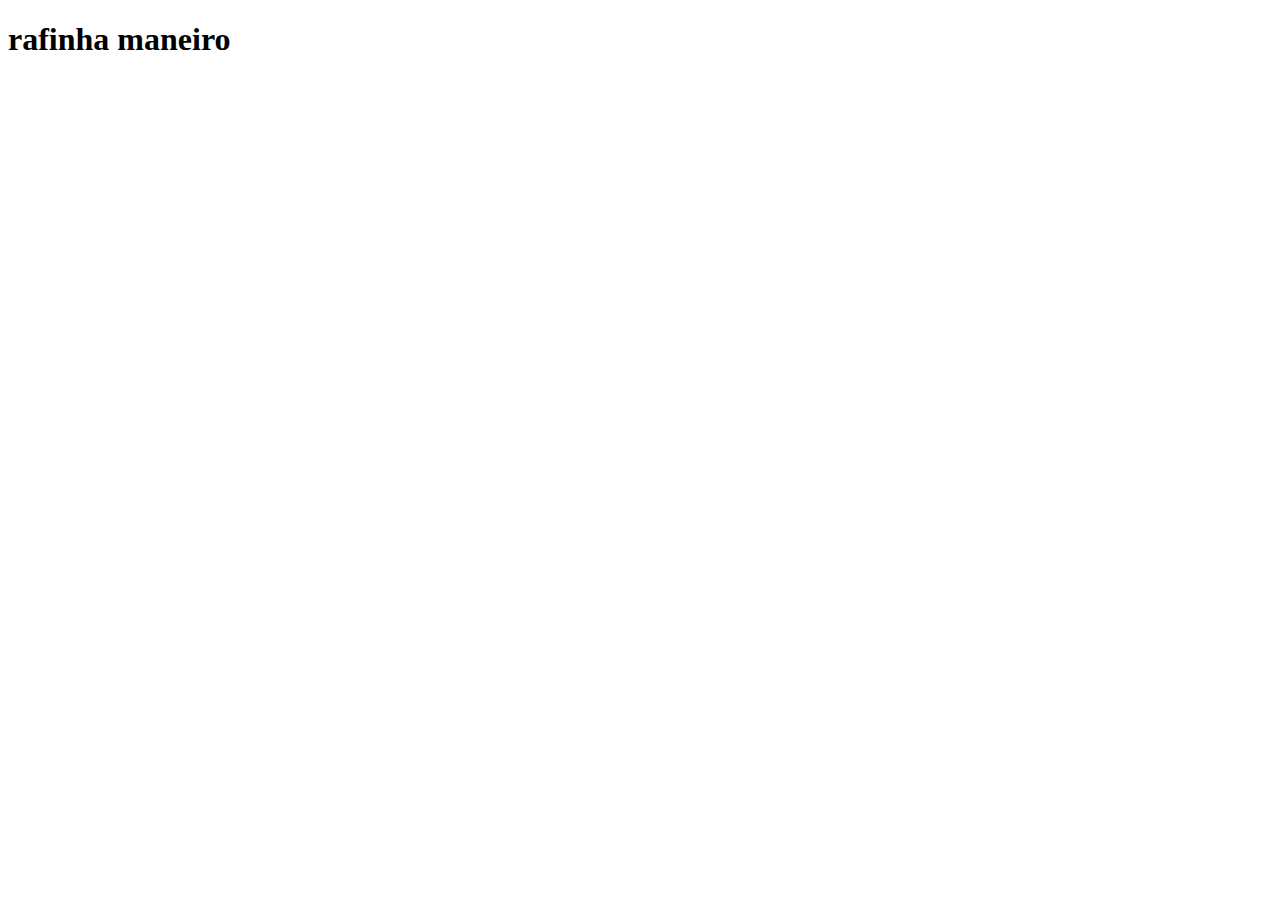
==== index.html @ c70c94d9 "criando h1zinho" ====
<!DOCTYPE html>
<html lang="en">
<head>
    <meta charset="UTF-8">
    <meta name="viewport" content="width=device-width, initial-scale=1.0">
    <title>Document</title>
</head>
<body>
    <h1>rafinha maneiro</h1>
</body>
</html>
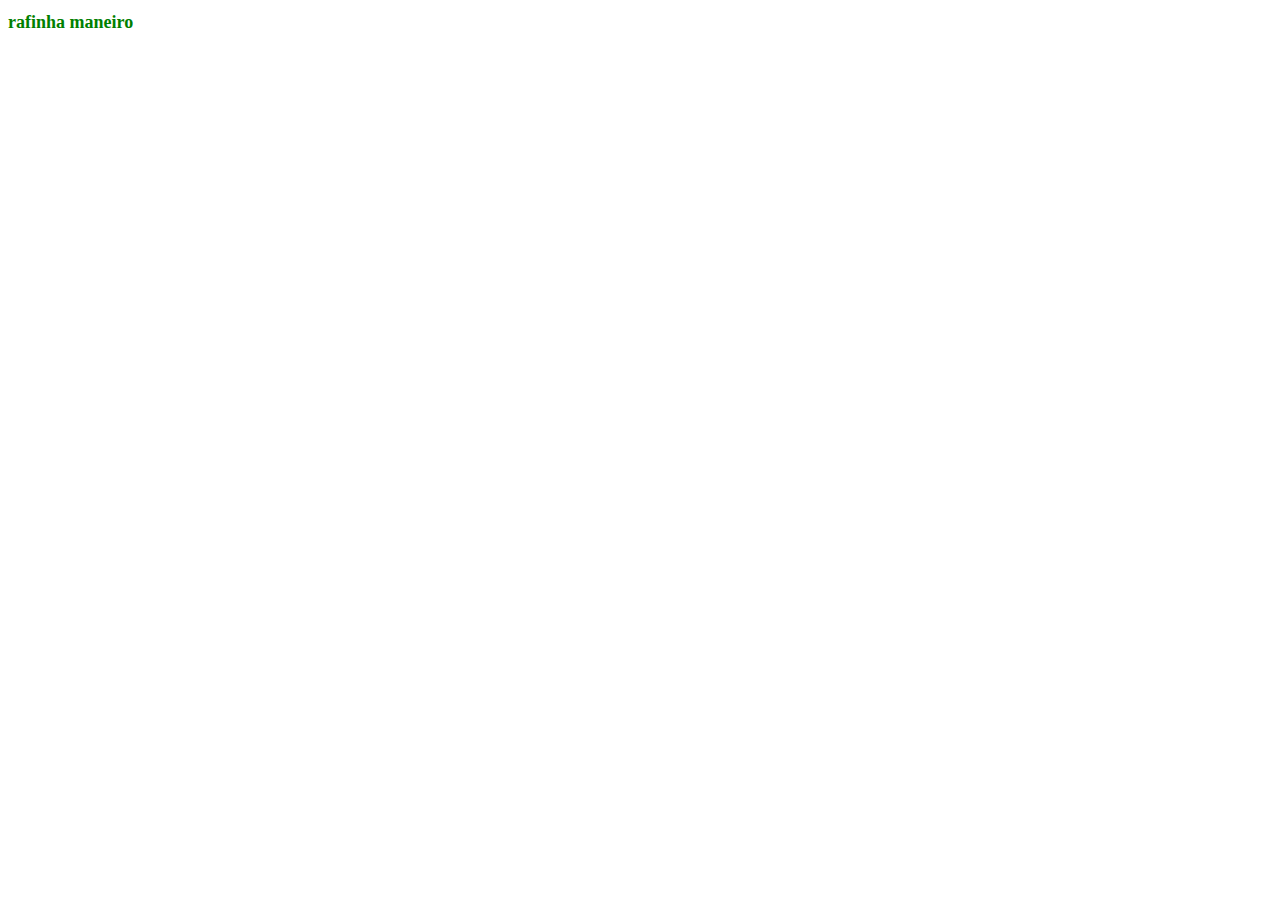
==== commit fcaf610c: "css h1" ====
--- a/index.html
+++ b/index.html
@@ -3,6 +3,7 @@
 <head>
     <meta charset="UTF-8">
     <meta name="viewport" content="width=device-width, initial-scale=1.0">
+    <link rel="stylesheet" href="./CSS/style.css">
     <title>Document</title>
 </head>
 <body>
--- a/CSS/style.css
+++ b/CSS/style.css
@@ -0,0 +1,5 @@
+h1{
+    color: green;
+    font-size: large;
+    
+}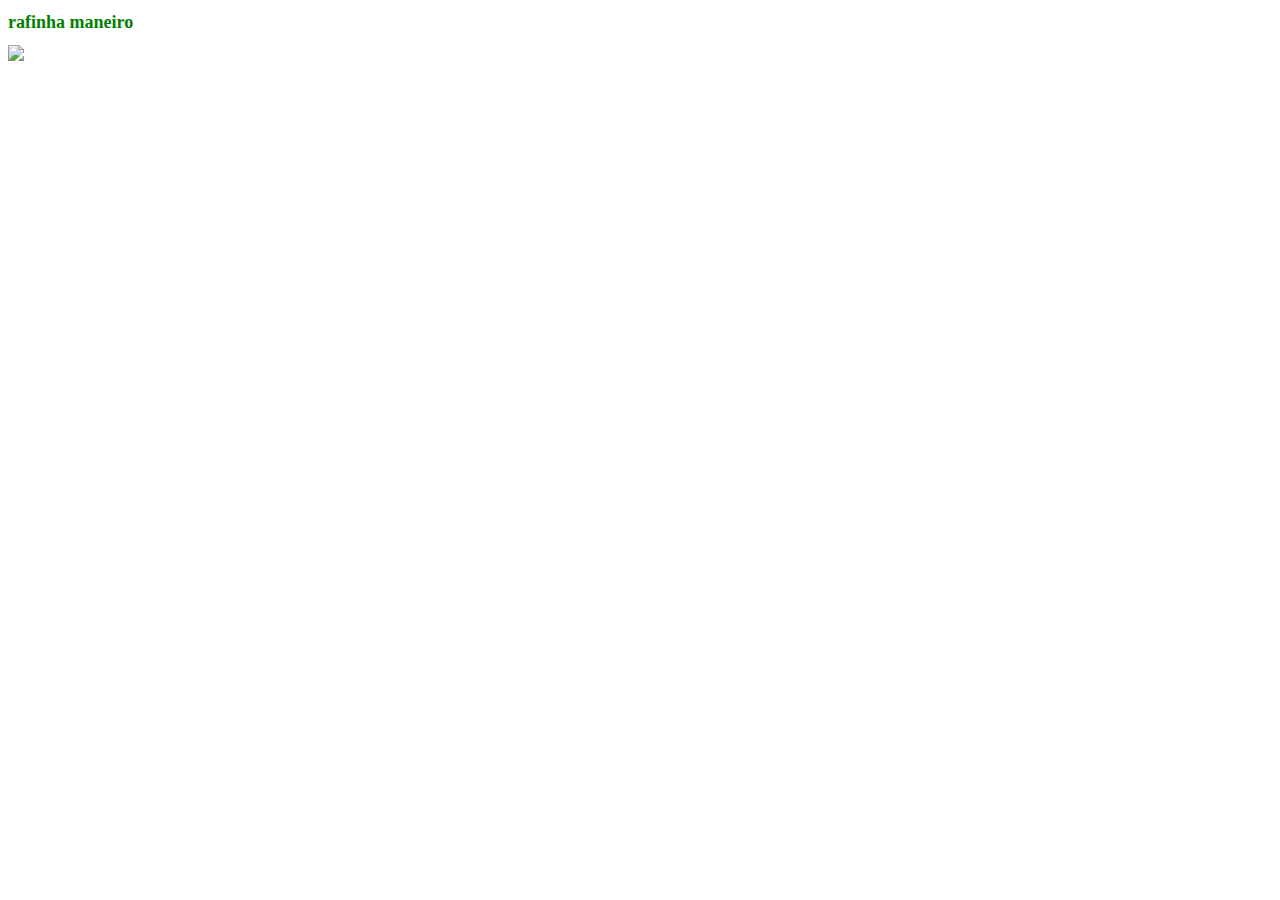
==== commit 66d0ae94: "adicionando img" ====
--- a/index.html
+++ b/index.html
@@ -8,5 +8,6 @@
 </head>
 <body>
     <h1>rafinha maneiro</h1>
+    <img src="https://www.google.com/url?sa=i&url=https%3A%2F%2Fwww.facebook.com%2Fkatiamaraiki%2Fphotos%2Fa.1698896336883293%2F2215303025242619%2F%3Ftype%3D3%26locale%3Dpt_BR&psig=AOvVaw2APxMe8LpL6sWz8aRBr60r&ust=1693591507539000&source=images&cd=vfe&opi=89978449&ved=0CBAQjRxqFwoTCMCY6JS-h4EDFQAAAAAdAAAAABAE">
 </body>
 </html>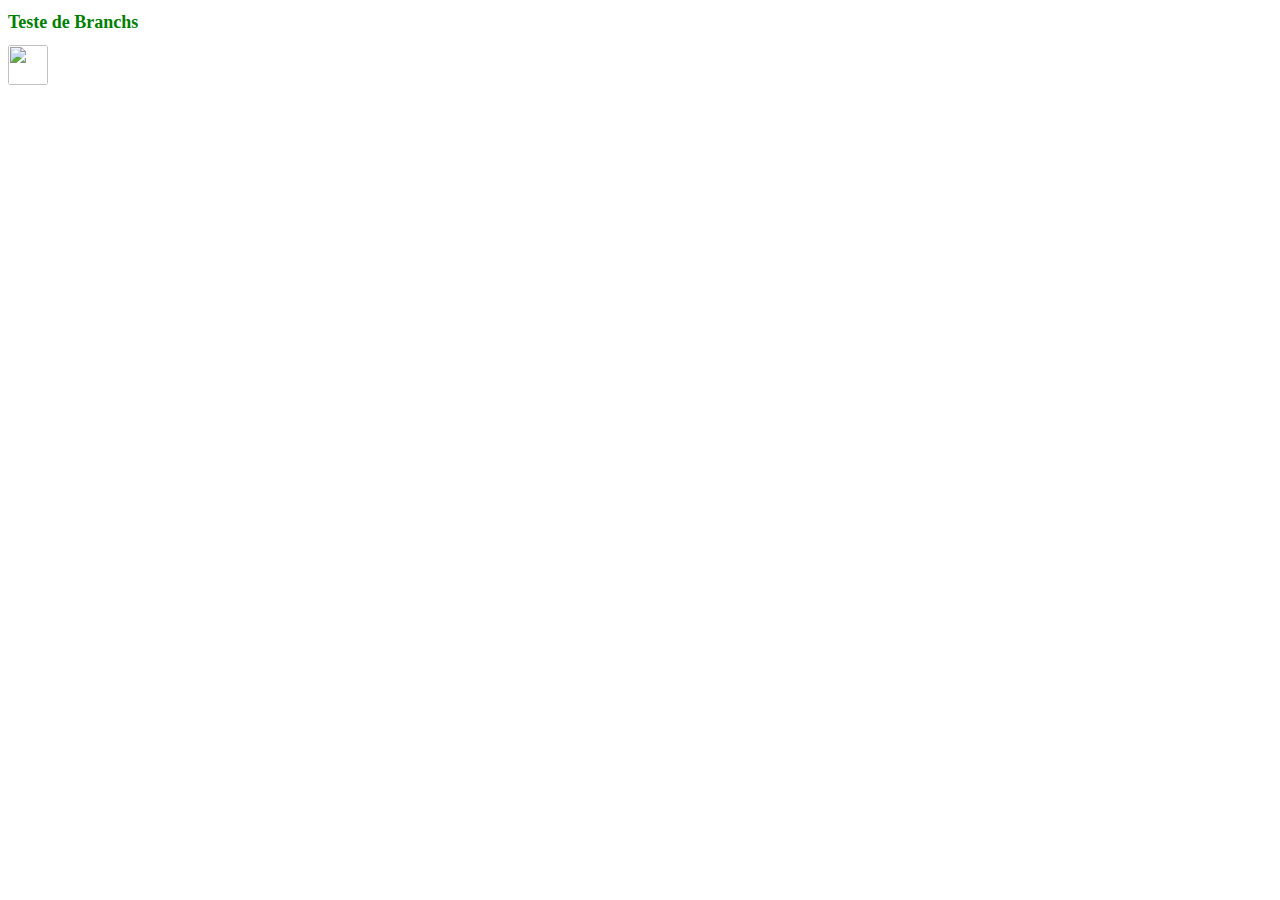
==== commit 1269c4d1: "Arrumando alinhamento html" ====
--- a/index.html
+++ b/index.html
@@ -1,13 +1,17 @@
 <!DOCTYPE html>
 <html lang="en">
+
 <head>
     <meta charset="UTF-8">
     <meta name="viewport" content="width=device-width, initial-scale=1.0">
     <link rel="stylesheet" href="./CSS/style.css">
     <title>Document</title>
 </head>
+
 <body>
-    <h1>rafinha maneiro</h1>
-    <img src="https://www.google.com/url?sa=i&url=https%3A%2F%2Fwww.facebook.com%2Fkatiamaraiki%2Fphotos%2Fa.1698896336883293%2F2215303025242619%2F%3Ftype%3D3%26locale%3Dpt_BR&psig=AOvVaw2APxMe8LpL6sWz8aRBr60r&ust=1693591507539000&source=images&cd=vfe&opi=89978449&ved=0CBAQjRxqFwoTCMCY6JS-h4EDFQAAAAAdAAAAABAE">
+    <h1>Teste de Branchs</h1>
+    <img
+        src="https://www.google.com/url?sa=i&url=https%3A%2F%2Fwww.facebook.com%2Fkatiamaraiki%2Fphotos%2Fa.1698896336883293%2F2215303025242619%2F%3Ftype%3D3%26locale%3Dpt_BR&psig=AOvVaw2APxMe8LpL6sWz8aRBr60r&ust=1693591507539000&source=images&cd=vfe&opi=89978449&ved=0CBAQjRxqFwoTCMCY6JS-h4EDFQAAAAAdAAAAABAE">
 </body>
+
 </html>--- a/CSS/style.css
+++ b/CSS/style.css
@@ -2,4 +2,10 @@
     color: green;
     font-size: large;
     
+}
+img{
+    height: 40px;
+    width: 40px;
+    border-radius: 3px;
+    border-color: green;
 }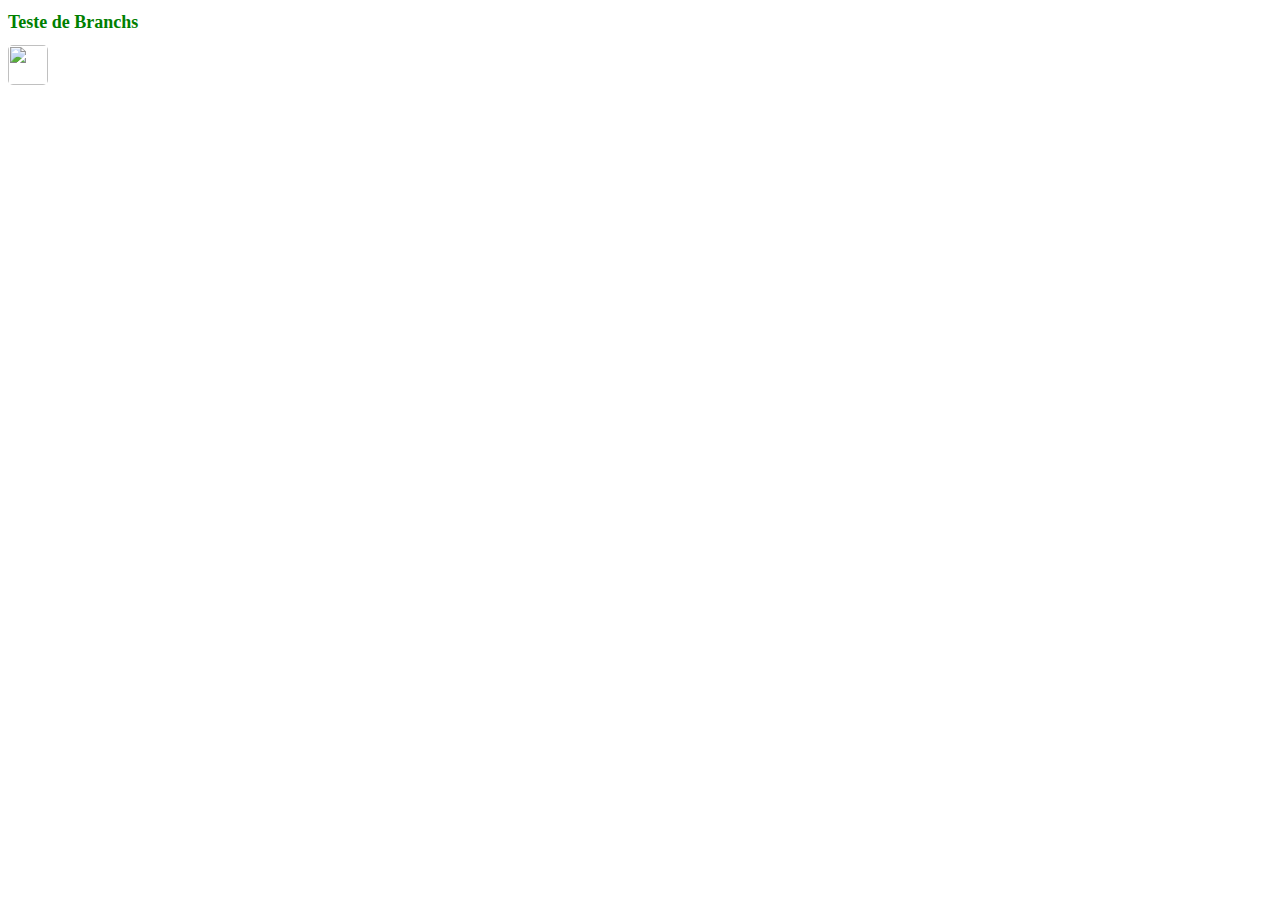
==== commit 71452002: "mudei a img" ====
--- a/index.html
+++ b/index.html
@@ -11,7 +11,7 @@
 <body>
     <h1>Teste de Branchs</h1>
     <img
-        src="https://www.google.com/url?sa=i&url=https%3A%2F%2Fwww.facebook.com%2Fkatiamaraiki%2Fphotos%2Fa.1698896336883293%2F2215303025242619%2F%3Ftype%3D3%26locale%3Dpt_BR&psig=AOvVaw2APxMe8LpL6sWz8aRBr60r&ust=1693591507539000&source=images&cd=vfe&opi=89978449&ved=0CBAQjRxqFwoTCMCY6JS-h4EDFQAAAAAdAAAAABAE">
+        src="https://th.bing.com/th/id/OIP.CMaRnjlmcj0wGkQKSUWdSwHaHa?pid=ImgDet&rs=1">
 </body>
 
 </html>--- a/CSS/style.css
+++ b/CSS/style.css
@@ -6,6 +6,6 @@
 img{
     height: 40px;
     width: 40px;
-    border-radius: 3px;
-    border-color: green;
+    border-radius: 5px;
+    border-color: red;
 }